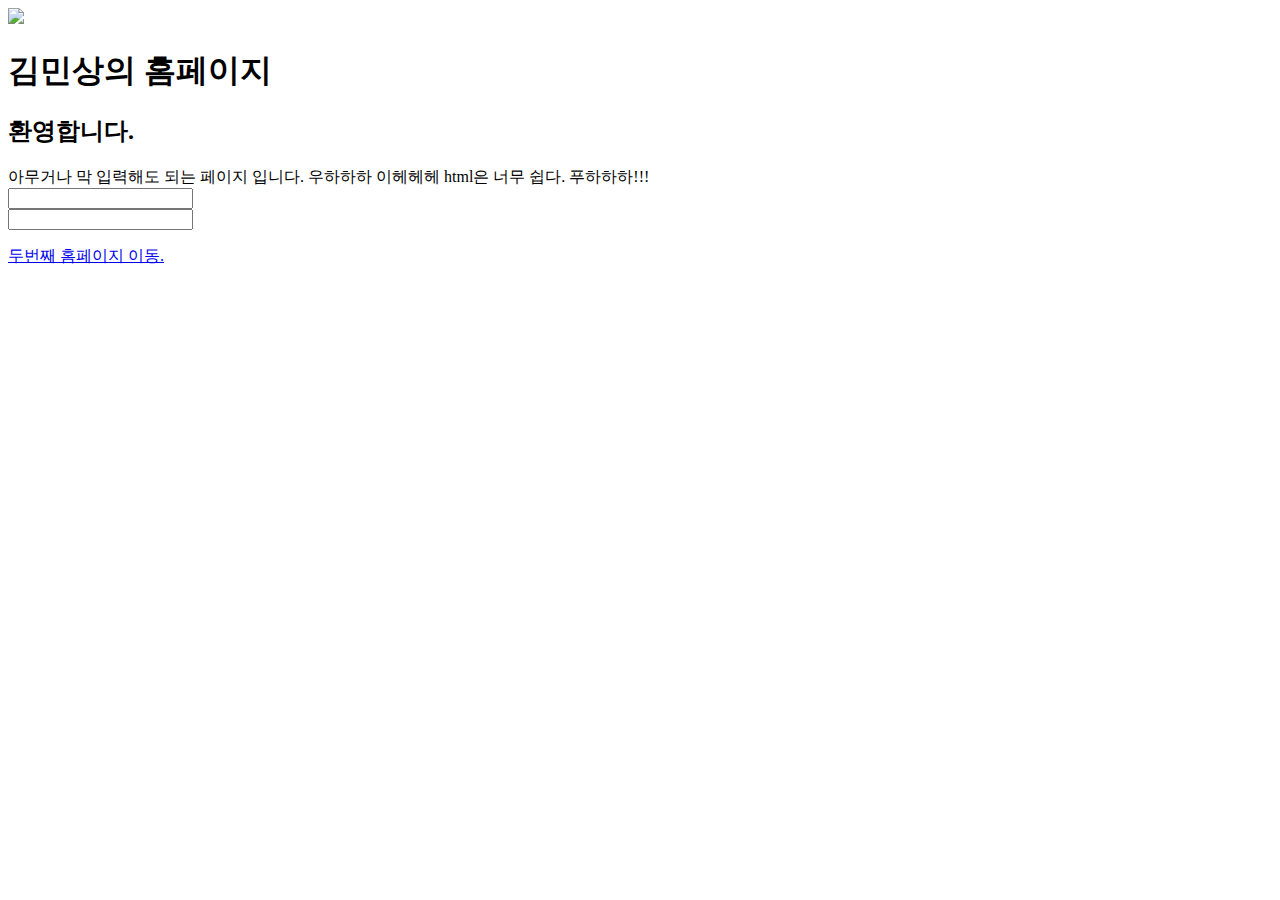
==== index.html @ 3d10d941 "first commit" ====
<!DOCTYPE html>

<html>
    <head>
        <title>김민상의 홈페이지</title>
        <link rel="stylesheet" href="style.css"/>
    </head>
    <body>
        <div class="icon">
            <img src="https://i.namu.wiki/i/hU-NdEf6a9FdfI3YI7_WhEP0YRR95IOETa4_N6dvSNwiiiNJUIL8BclP4HMyki1m5bviXaOrfGbapYlQPtf6UA.svg" width="50px"/>
        </div>
        <h1>
            김민상의 홈페이지
        </h1>
        <h2>
            환영합니다.
        </h2>
        <div>
            <p>
                아무거나 막 입력해도 되는 페이지 입니다. 우하하하 이헤헤헤 html은 너무 쉽다. 푸하하하!!!<br>
                <input type="text"><br>
                <input type="password">
            </p>
            <div>
                <a href="sec.html">두번째 홈페이지 이동.</a>
            </div>
        </div>
    </body>
</html>
---- style.css ----
body{
    background-color: white;
}
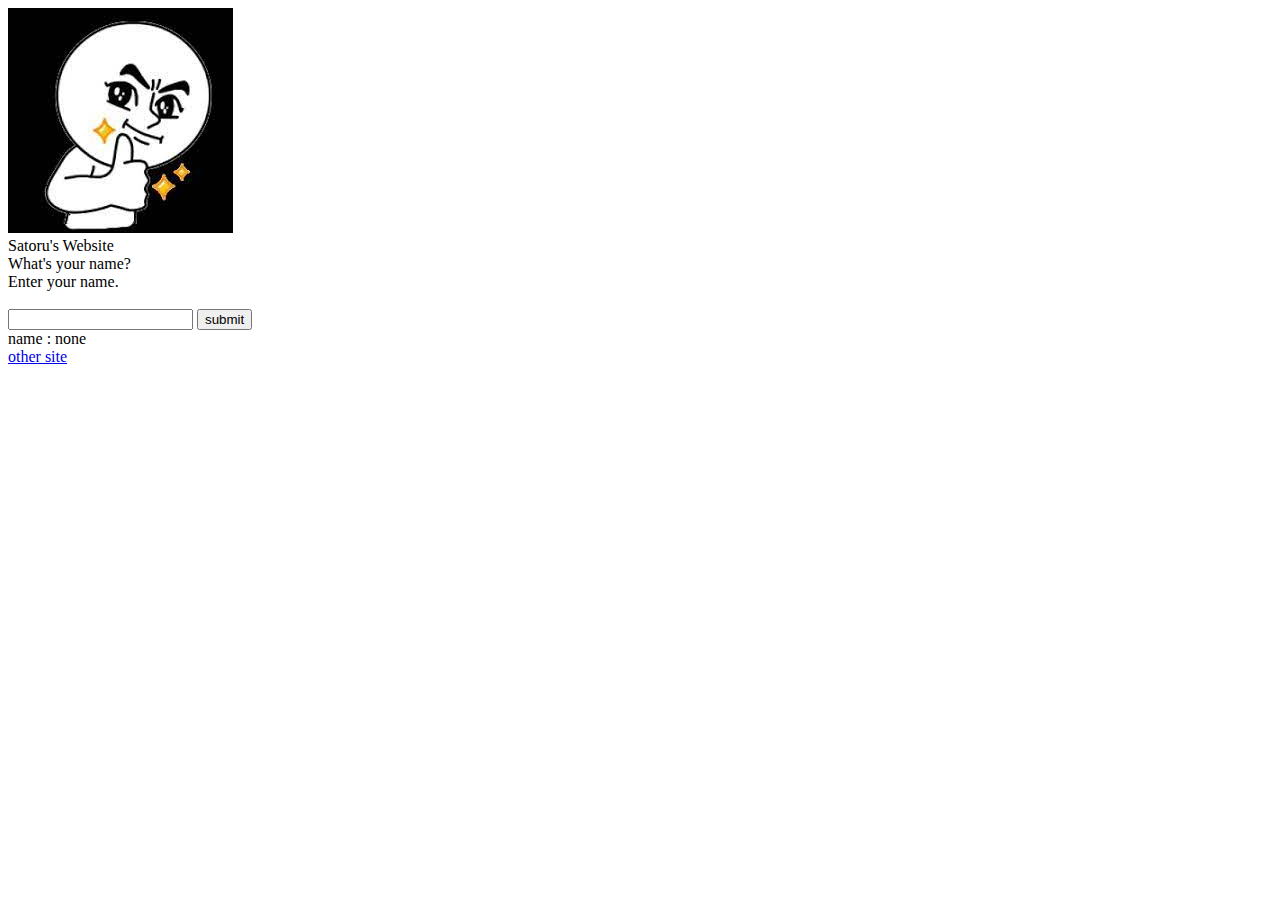
==== commit 5d1404d7: "qqq" ====
--- a/index.html
+++ b/index.html
@@ -1,28 +1,28 @@
 <!DOCTYPE html>
 
 <html>
+    <script src="test.js"></script>
     <head>
-        <title>김민상의 홈페이지</title>
+        <title>테스트 웹사이트</title>
         <link rel="stylesheet" href="style.css"/>
     </head>
     <body>
-        <div class="icon">
-            <img src="https://i.namu.wiki/i/hU-NdEf6a9FdfI3YI7_WhEP0YRR95IOETa4_N6dvSNwiiiNJUIL8BclP4HMyki1m5bviXaOrfGbapYlQPtf6UA.svg" width="50px"/>
+        <div class="header">
+            <img src="[data-uri]" class="icon"/>
+            <div class="header-text1">
+                    Satoru's Website
+            </div>
         </div>
-        <h1>
-            김민상의 홈페이지
-        </h1>
-        <h2>
-            환영합니다.
-        </h2>
-        <div>
-            <p>
-                아무거나 막 입력해도 되는 페이지 입니다. 우하하하 이헤헤헤 html은 너무 쉽다. 푸하하하!!!<br>
-                <input type="text"><br>
-                <input type="password">
-            </p>
-            <div>
-                <a href="sec.html">두번째 홈페이지 이동.</a>
+        <div class="game">
+            <div class="inputname">
+                What's your name?<br>
+                Enter your name.<br><br>
+                <input type="text" class="name1">
+                <button class="submit">submit</button>
+            </div>
+            <div class="yourname">
+                name : <span class="namehere">none</span><br>
+                <a href="sec.html">other site</a>
             </div>
         </div>
     </body>
